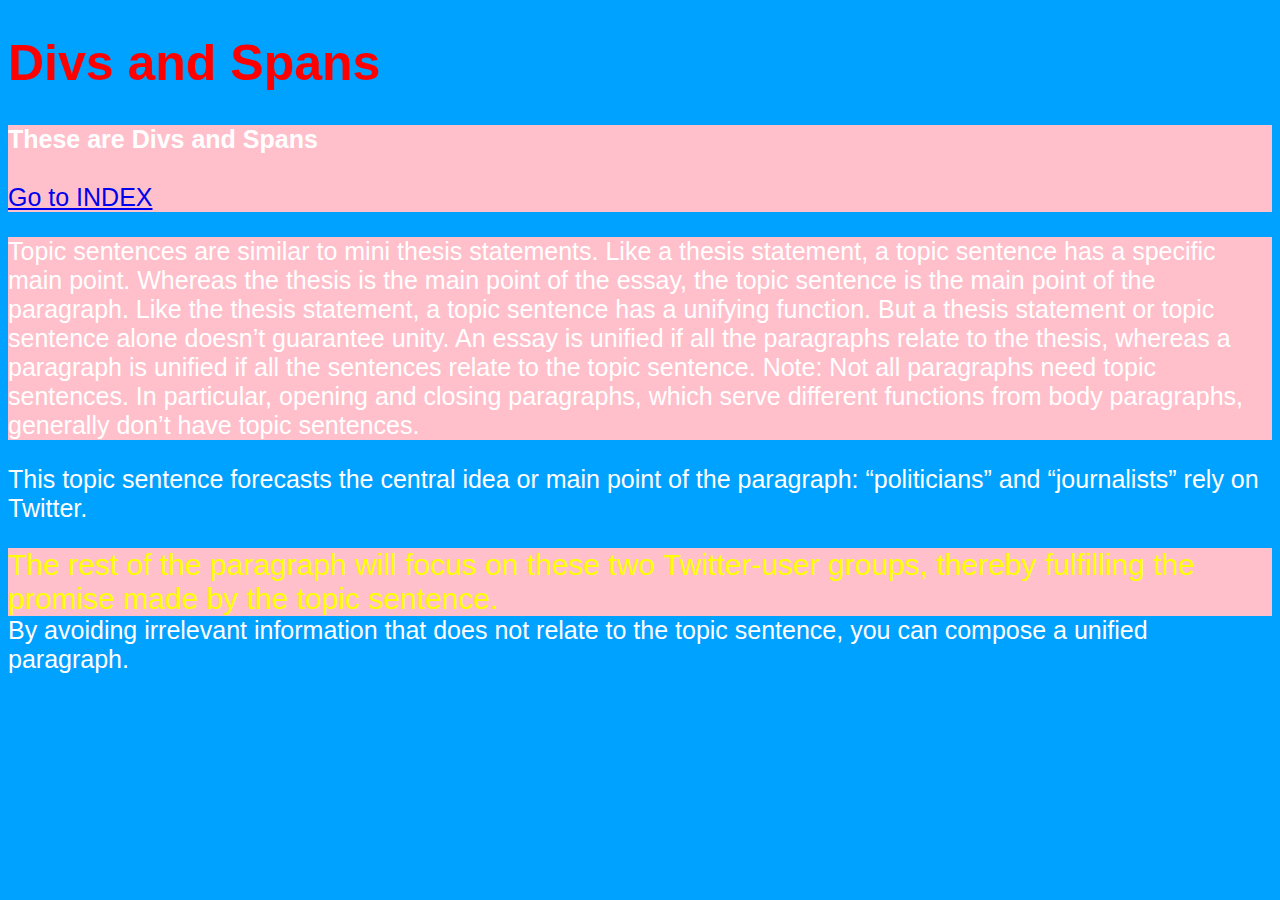
==== divs-spans.html @ 88e4b209 "Adding Divs and Spans" ====
<!DOCTYPE html>
<html lang="en">
<head>
    <meta charset="UTF-8">
    <meta http-equiv="X-UA-Compatible" content="IE=edge">
    <meta name="viewport" content="width=device-width, initial-scale=1.0">
    <title>DIVS-SPANS - My First Website</title>
    <link rel="stylesheet" href="css/style.css">
</head>
<body>

    <!--This is a HTML comment-->

    <h1>Divs and Spans</h1>

    <div>
        <p>
            <strong>These are Divs and Spans</strong>
            <br><br>
            <a href="index.html">Go to INDEX</a>
        </p>
    </div>

    <div>
        <p>Topic sentences are similar to mini thesis statements. Like a thesis statement, a topic sentence has a specific main point. Whereas the thesis is the main point of the essay, the topic sentence is the main point of the paragraph. Like the thesis statement, a topic sentence has a unifying function. But a thesis statement or topic sentence alone doesn’t guarantee unity. An essay is unified if all the paragraphs relate to the thesis, whereas a paragraph is unified if all the sentences relate to the topic sentence. Note: Not all paragraphs need topic sentences. In particular, opening and closing paragraphs, which serve different functions from body paragraphs, generally don’t have topic sentences.
        </p>
    </div>

    <p>This topic sentence forecasts the central idea or main point of the paragraph: “politicians” and “journalists” rely on Twitter. <div><span>The rest of the paragraph will focus on these two Twitter-user groups, thereby fulfilling the promise made by the topic sentence.</div></span> By avoiding irrelevant information that does not relate to the topic sentence, you can compose a unified paragraph.
    </p>

</body>
</html>
---- css/style.css ----
body {
    background-color: rgb(0, 162, 255);
    color: white;
    font-size: 25px;
    font-family: sans-serif;
}

p {
    color: white;
}

h1 {
    font-size: 50px;
    color: red;
}

div {
    background: pink;
    width: auto;
}

span {
    color: yellow;
    font-size: 30px;
}
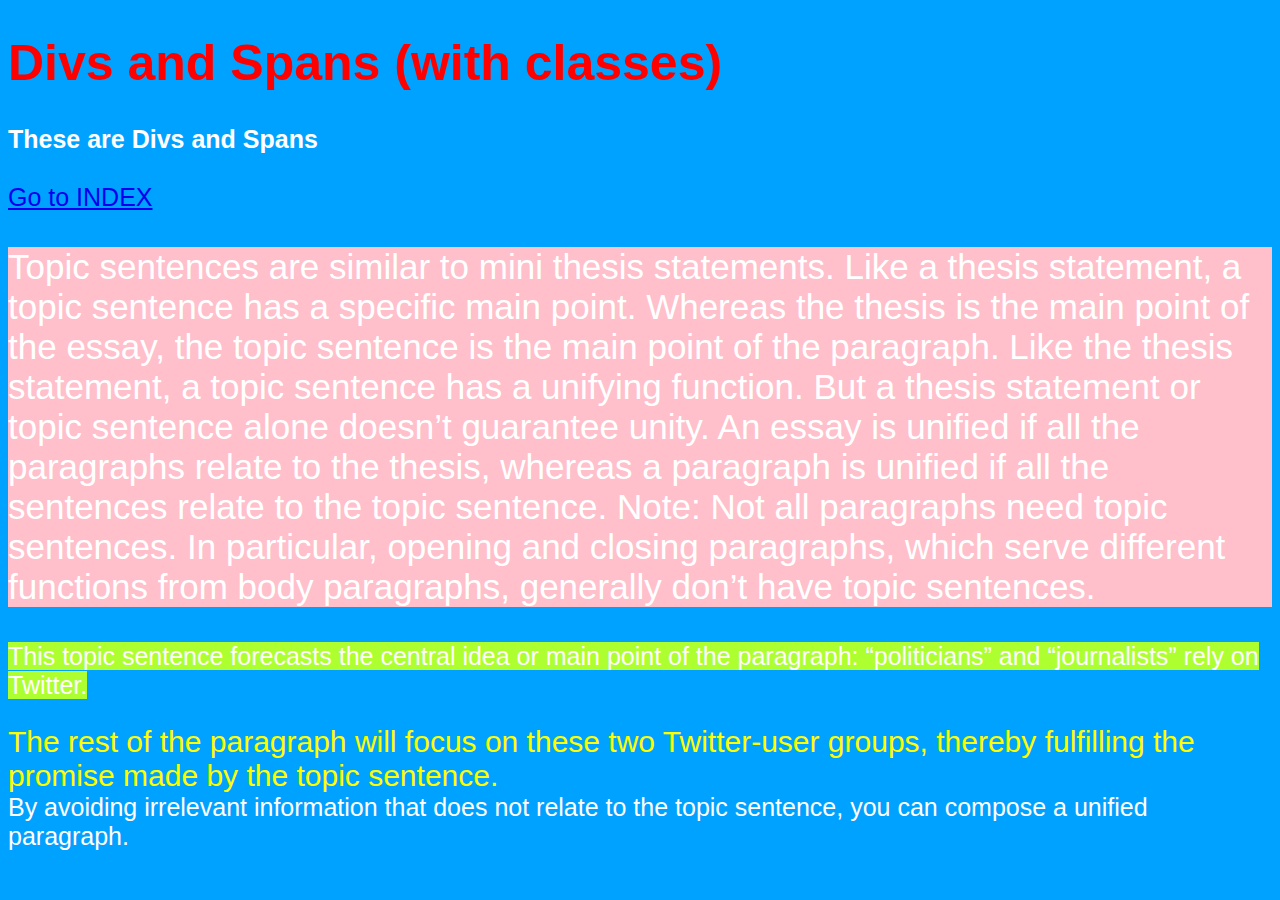
==== commit 1e494ee1: "Adding Classes & IDs" ====
--- a/divs-spans.html
+++ b/divs-spans.html
@@ -11,7 +11,7 @@
 
     <!--This is a HTML comment-->
 
-    <h1>Divs and Spans</h1>
+    <h1>Divs and Spans (with classes)</h1>
 
     <div>
         <p>
@@ -21,12 +21,12 @@
         </p>
     </div>
 
-    <div>
-        <p>Topic sentences are similar to mini thesis statements. Like a thesis statement, a topic sentence has a specific main point. Whereas the thesis is the main point of the essay, the topic sentence is the main point of the paragraph. Like the thesis statement, a topic sentence has a unifying function. But a thesis statement or topic sentence alone doesn’t guarantee unity. An essay is unified if all the paragraphs relate to the thesis, whereas a paragraph is unified if all the sentences relate to the topic sentence. Note: Not all paragraphs need topic sentences. In particular, opening and closing paragraphs, which serve different functions from body paragraphs, generally don’t have topic sentences.
+    <div class="top-section">
+        <p id="intro">Topic sentences are similar to mini thesis statements. Like a thesis statement, a topic sentence has a specific main point. Whereas the thesis is the main point of the essay, the topic sentence is the main point of the paragraph. Like the thesis statement, a topic sentence has a unifying function. But a thesis statement or topic sentence alone doesn’t guarantee unity. An essay is unified if all the paragraphs relate to the thesis, whereas a paragraph is unified if all the sentences relate to the topic sentence. Note: Not all paragraphs need topic sentences. In particular, opening and closing paragraphs, which serve different functions from body paragraphs, generally don’t have topic sentences.
         </p>
     </div>
 
-    <p>This topic sentence forecasts the central idea or main point of the paragraph: “politicians” and “journalists” rely on Twitter. <div><span>The rest of the paragraph will focus on these two Twitter-user groups, thereby fulfilling the promise made by the topic sentence.</div></span> By avoiding irrelevant information that does not relate to the topic sentence, you can compose a unified paragraph.
+    <p><span class="highlight">This topic sentence forecasts the central idea or main point of the paragraph: “politicians” and “journalists” rely on Twitter.</span> <div class="bottom-section"><span>The rest of the paragraph will focus on these two Twitter-user groups, thereby fulfilling the promise made by the topic sentence.</div></span> By avoiding irrelevant information that does not relate to the topic sentence, you can compose a unified paragraph.
     </p>
 
 </body>
--- a/css/style.css
+++ b/css/style.css
@@ -9,17 +9,25 @@
     color: white;
 }
 
+#intro{
+    font-size: 35px;
+}
+
 h1 {
     font-size: 50px;
     color: red;
 }
 
-div {
+.top-section {
     background: pink;
     width: auto;
 }
 
-span {
+.bottom-section {
     color: yellow;
     font-size: 30px;
+}
+
+.highlight {
+    background-color: greenyellow;
 }